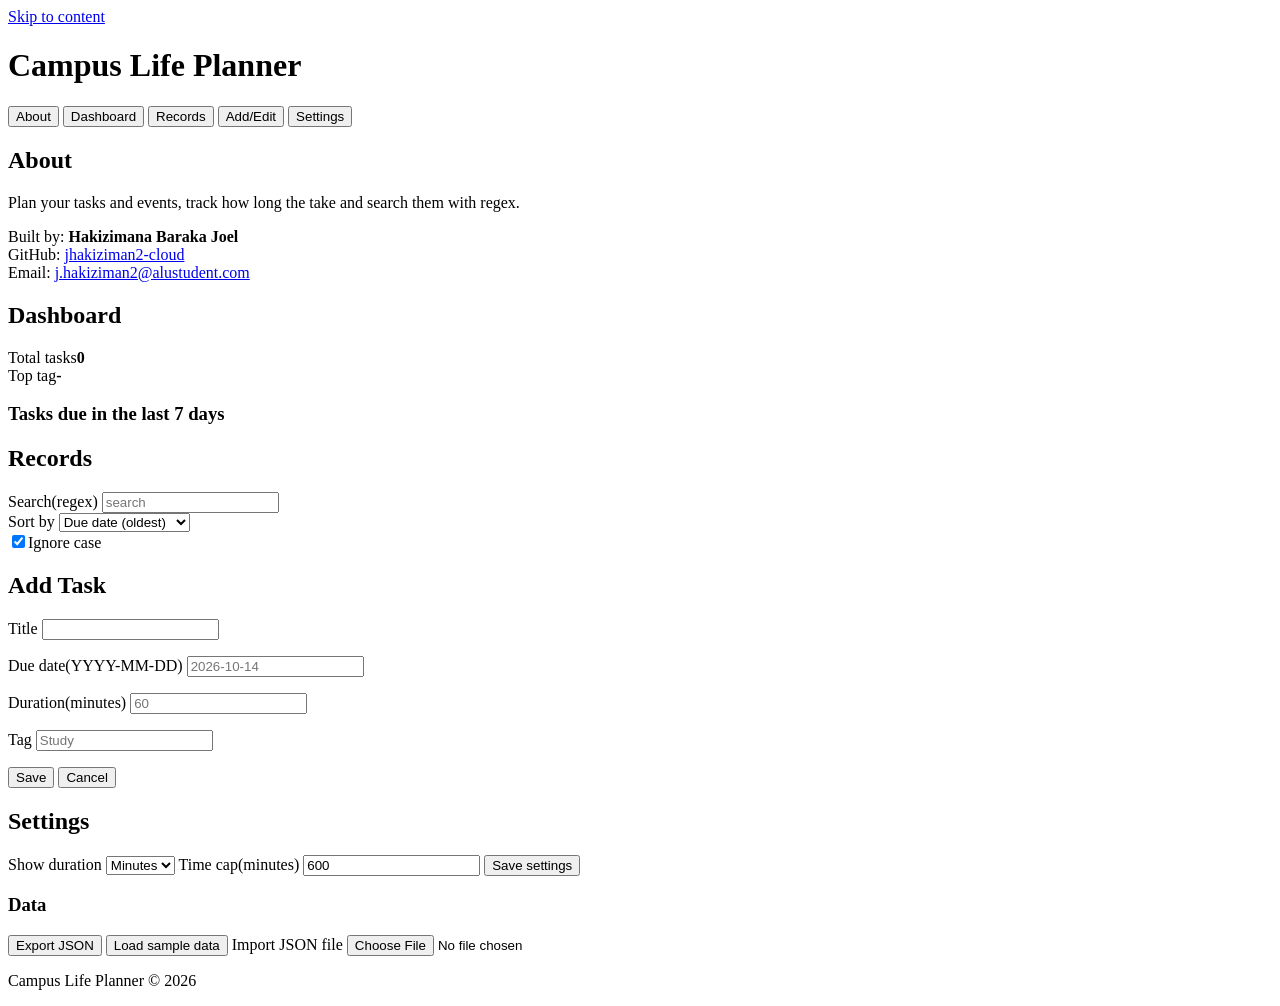
==== index.html @ 0fc455e5 "M2 -- Semantic HTML & Basic CSS" ====
<!DOCTYPE html>
<html lang="en">
    <head>
        <meta charset="UTF-8">
        <meta name="viewport" content="width=device-width, initial-scale=1">
        <title>Campus Life Planner</title>
        <link rel="stylesheet" href="styles/style.css">
    </head>
    <body>
        <a class="skip" href="#main">Skip to content</a>

        <header>
            <h1>Campus Life Planner</h1>
            <nav aria-label="Main navigation">
                <button data-page="about">About</button>
                <button data-page="dashboard">Dashboard</button>
                <button data-page="records">Records</button>
                <button data-page="form">Add/Edit</button>
                <button data-page="settings">Settings</button>
            </nav>
        </header>

        <main id="main">
            <!-- ABOUT -->
             <section id="about">
                <h2>About</h2>
                <p>Plan your tasks and events, track how long the take and search them with regex.</p>
                <p>Built by: <strong>Hakizimana Baraka Joel</strong><br>
                GitHub: <a href="https://github.com/jhakiziman2-cloud/summative_frontend">jhakiziman2-cloud</a><br>
                Email: <a href="https://mail.google.com/mail/u/0/#inbox">j.hakiziman2@alustudent.com </a></p>
             </section>

             <!-- DASHBOARD -->
              <section id="dashboard">
                <h2>Dashboard</h2>
                <div class="stats">
                    <div class="box"><span>Total tasks</span><strong id="statTotal">0</strong></div>
                    <div class="box"><span>Top tag</span><strong id="statTag">-</strong></div>
                </div>
                <p id="capPolite" role="status" aria-live="polite"></p>
                <p id="capAlert" role="alert"aria-live="assertive"></p>
                <h3>Tasks due in the last 7 days</h3>
                <div id="chart"></div>
              </section>
              <!-- RECORDS -->
               <section id="records">
                <h2>Records</h2>
                <div class="toolbar">
                    <div>
                        <label for="searchBox">Search(regex)</label>
                        <input id="searchBox" type="text" placeholder="search">
                    </div>
                    <div>
                        <label for="sortBox">Sort by</label>
                        <select id="sortBox">
                            <option value="date-asc">Due date (oldest)</option>
                            <option value="date-desc">Due date (newest)</option>
                            <option value="title-asc">Title A-Z</option>
                            <option value="title-desc">Title Z-A</option>
                            <option value="dur-asc">Duration low-high</option>
                            <option value="dur-desc">Duration high-low</option>
                        </select>
                    </div>
                    <label class="check"><input id="caseBox" type="checkbox" checked>Ignore case</label>
                </div>
                <p id="searchMsg" role="status" aria-live="polite"></p>
                <div id="list"></div>
               </section>
               <!-- FORM -->
                <section id="form">
                    <h2 id="formTitle">Add Task</h2>
                    <form id="taskForm" novalidate>
                        <label for="title">Title</label>
                        <input id="title" type="text">
                        <p class="error" id="titleErr"></p>

                        <label for="dueDate">Due date(YYYY-MM-DD)</label>
                        <input id="dueDate" type="text" placeholder="2026-10-14">
                        <p class="error" id="dateErr"></p>

                        <label for="duration">Duration(minutes)</label>
                        <input id="duration" type="text" placeholder="60">
                        <p class="error" id="durErr"></p>

                        <label for="tag">Tag</label>
                        <input id="tag" type="text" placeholder="Study">
                        <p class="error" id="tagErr"></p>

                        <button type="submit" id="saveBtn">Save</button>
                        <button type="button" id="cancelBtn" class="grey">Cancel</button>
                    </form>
                    <p id="formMsg" role="status" aria-live="polite"></p>
                </section>
                <!-- SETTINGS -->
                 <section id="settings">
                    <h2>Settings</h2>
                    <label for="unitBox">Show duration</label>
                    <select id="unitBox">
                        <option value="minutes">Minutes</option>
                        <option value="hours">Hours</option>
                    </select>

                    <label for="capBox">Time cap(minutes)</label>
                    <input id="capBox" type="text" value="600">
                    <button id="saveSettings">Save settings</button>

                    <h3>Data</h3>
                    <button id="exportBtn">Export JSON</button>
                    <button id="seedBtn" class="grey">Load sample data</button>
                    <label id="importBox">Import JSON file</label>
                    <input id="importBox" type="file" accept=".json">
                    <p id="settingsMsg" role="status" aria-live="polite"></p>
                 </section>
        </main>

        <footer><p>Campus Life Planner &copy; 2026</p></footer>

        <script src="scripts/storage.js"></script>
        <script src="scripts/validatorts.js"></script>
        <script src="scripts/search.js"></script>
        <script src="scripts/app.js"></script>
    </body>
</html>
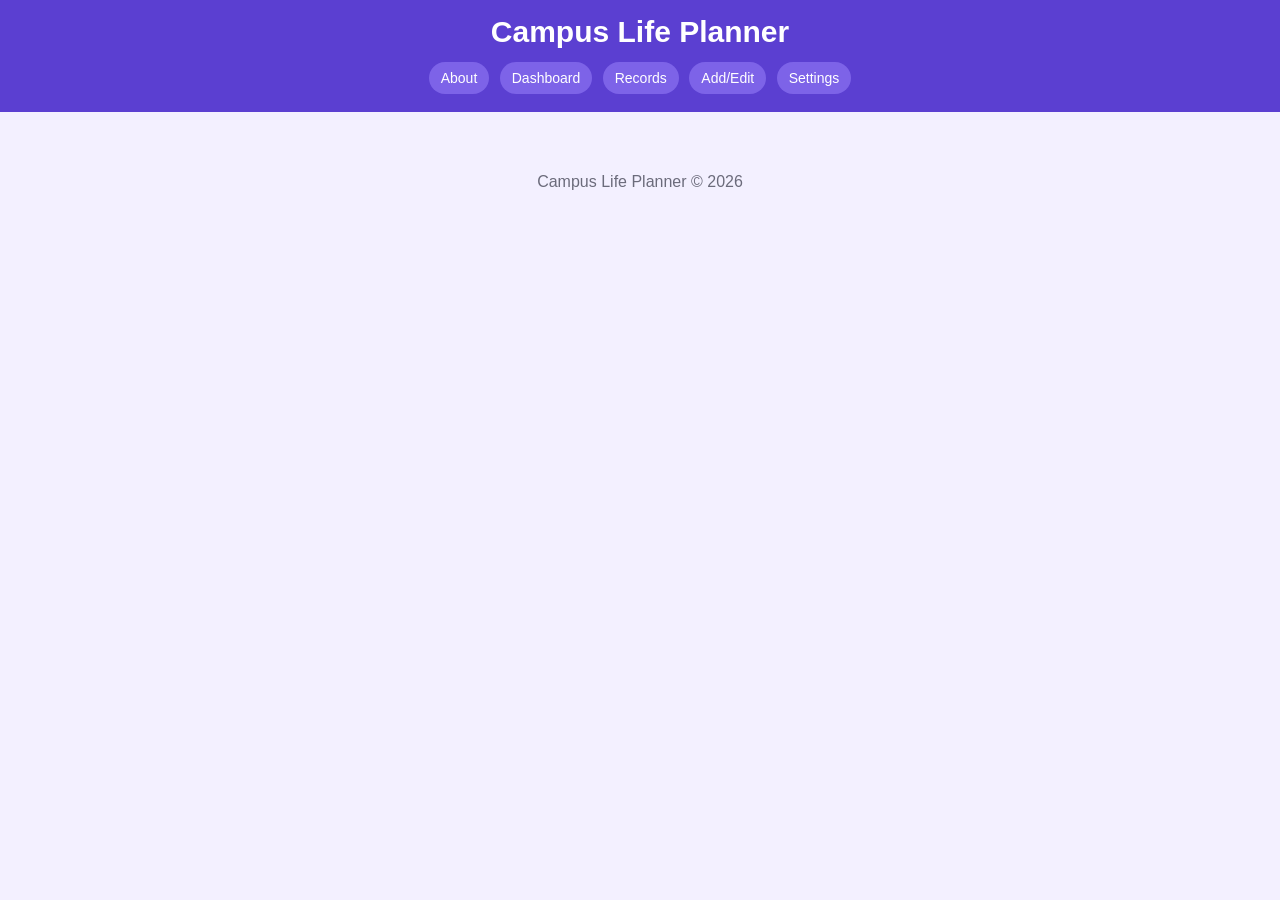
==== commit 5ddf7390: "M3 – Forms & Regex Validation" ====
--- a/index.html
+++ b/index.html
@@ -6,7 +6,7 @@
         <title>Campus Life Planner</title>
         <link rel="stylesheet" href="styles/style.css">
     </head>
-    <body>
+    <body> 
         <a class="skip" href="#main">Skip to content</a>
 
         <header>
--- a/styles/style.css
+++ b/styles/style.css
@@ -0,0 +1,132 @@
+* {box-sizing:border-box}
+
+body{
+    margin: 0;
+    font-family: Arial, sans-serif;
+    background: #f3f0ff;
+    color: #2b2b3c;
+}
+
+.skip {
+    position: absolute;
+    left: -999px;
+    background: white;
+    padding: 8px;
+}
+.skip:focus {left:10px; top: 10px}
+
+header{
+    background: #5b3fd1;
+    color: white;
+    padding: 15px;
+    text-align: center;
+}
+header h1 { margin: 0 0 10px 0; font-size: 22px;}
+nav button {
+    background: #7d63e8;
+    color: white;
+    border: none;
+    padding: 8px 12px;
+    margin: 3px;
+    border-radius: 20px;
+    cursor: pointer;
+    font-size: 14px;
+}
+nav button:hover {background: #3f2a9e;}
+nav button.active {background: white; color:#5b3fd1;}
+
+main {max-width: 900px; margin: 0 auto; padding: 15px}
+
+section {
+    background: white;
+    padding: 20px;
+    border-radius: 12px;
+    box-shadow: 0 2px 8px rgba(0,0,0,0.1);
+    display: none;
+}
+section.show {display: block;}
+
+h2 {color: #5b3fd1; margin-top:0;}
+
+label {display: block; margin-top: 12px; font-weight: bold;}
+
+input[type="text"], select {
+    width: 100%;
+    padding: 10px;
+    border: 2px solid #cfc6f5;
+    border-radius: 8px;
+    font-size: 16px;
+}
+
+button {
+    background: #5b3fd1;
+    color: white;
+    border: none;
+    padding: 10px 16px;
+    border-radius: 8px;
+    margin-top: 12px;
+    margin-right: 6px;
+    cursor: pointer;
+    font-size: 15px;
+}
+
+button:hover {background: #3f2a9e;}
+button.grey {background: #6b6b7b;}
+button.red {background: #b3261e;}
+
+a:focus, button:focus, input:focus, select:focus {
+    outline: 3px solid #ff9f1c;
+    outline-offset: 2px;
+}
+
+.error{ color: #b3261e; margin: 4px 0 0 0; min-height: 18px; font-size: 14px;}
+.check {display: flex; align-items: center; gap: 6px;}
+.check input {width: auto;}
+
+.stats {display: flex; flex-direction: column; gap: 10px;}
+.box {
+    background: #ece8ff;
+    padding: 15px;
+    border-radius: 10px;
+    text-align: center;
+}
+.box span {display: block;}
+.box strong {font-size: 26px; color: #3f2a9e}
+
+#capPolite {color: #1b7a43; font-weight: bold;}
+#capAlert {color: #b3261e; font-weight: bold;}
+
+#chart {display: flex; align-items: flex-end; gap: 8px; height: 150px;}
+.bar-wrap {flex:1; text-align: center; font-size: 12px}
+.bar {background: #7d73e8; border-radius: 6px 6px 0 0; transition: height 0.5s;}
+
+.toolbar {display: flex; flex-direction: column; gap: 5px;}
+#list {display: flex; flex-direction: column; gap: 12px; margin-top: 10px;}
+
+.card {border-left: 6px solid #7d63e8; background:#faf9ff; padding:12px; border-radius: 8px; transition: transform 0.2s;}
+.card:hover {transform: translateY(-3px);}
+.card h3 {margin: 0 0 6px 0;}
+.tag {
+    background: #ffd166;
+    padding: 2px 10px;
+    border-radius: 12px;
+    font-size: 13px
+}
+mark {background: #ffe066; padding: 0 2px;}
+footer {text-align: center; padding: 15px; color: #6b6b7b}
+
+/* Tablet */
+@media (min-width: 768px) {
+    .stats {flex-direction: row;}
+    .box {flex: 1;}
+    .toolbar {flex-direction: row; align-items: flex-end;}
+    .toolbar div {flex: 1;}
+    #list {display: grid; grid-template-columns: 1fr 1fr;}
+}
+
+/* Desktop */
+@media (min-width: 1024px) {
+    header h1 {font-size: 30px;}
+    #list {grid-template-columns: 1fr 1fr;}
+    section { padding: 30px;}
+}
